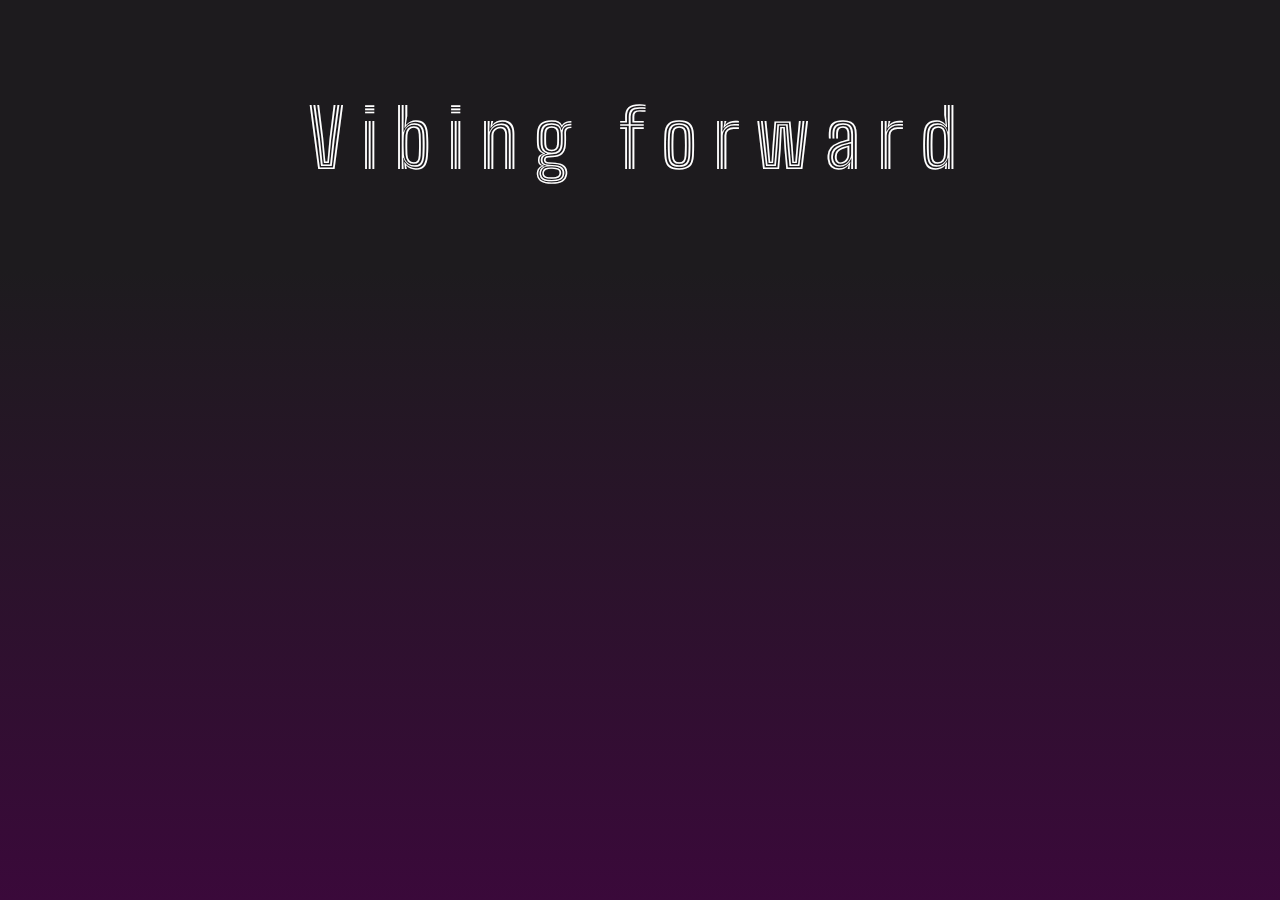
==== index.html @ 04c2d84e "Basic setup" ====
<!DOCTYPE html>
<html lang="">

<head>
  <meta charset="utf-8">
  <meta name="viewport" content="width=device-width, initial-scale=1.0">
  <title>Untitled Vibing Game</title>
  <style>
    body {
      padding: 0;
      margin: 0;
    }
  </style>
  <script src="../libs/p5.js"></script>
  <script src="../addons/p5.sound.min.js"></script>
  <script src="src/sketch.js"></script>
  <link rel="stylesheet" href="index.css" type="text/css" />
</head>

<body>
  <h1 class="glow">Vibing forward</h1>
  <main>
  </main>
</body>

</html>
---- index.css ----
@import url('https://fonts.googleapis.com/css2?family=Big+Shoulders+Inline+Text:wght@900&display=swap');

* {
    margin: 0;
    padding: 0;
}

:root {
    --bg-col: #3a093a;
    --text-col: #ffffff;
}

body {
    background: linear-gradient(to bottom, #1d1b1e 30%, var(--bg-col));
    color: var(--text-col);
    display: flex;
    flex-direction: column;
    justify-content: flex-start;
    align-items: center;
    width: 100vw;
    height: 90vh;
    gap: 2rem;
    margin-top: 10vh;
}

h1 {
    font-family: 'Big Shoulders Inline Text', cursive;
    font-size: 3.5rem;
    letter-spacing: 1rem;
}

.glow {
    font-size: 80px;
    color: #fff;
    text-align: center;
    -webkit-animation: glow 1s ease-in-out infinite alternate;
    -moz-animation: glow 1s ease-in-out infinite alternate;
    animation: glow 1s ease-in-out infinite alternate;
  }
  
  @keyframes glow {
    from {
      text-shadow: 0 0 10px #fff, 0 0 20px #fff, 0 0 30px #e60073, 0 0 40px #e60073, 0 0 50px #e60073, 0 0 60px #e60073, 0 0 70px #e60073;
    }
    to {
      text-shadow: 0 0 20px #fff, 0 0 30px #ff4da6, 0 0 40px #ff4da6, 0 0 50px #ff4da6, 0 0 60px #ff4da6, 0 0 70px #ff4da6, 0 0 80px #ff4da6;
    }
  }
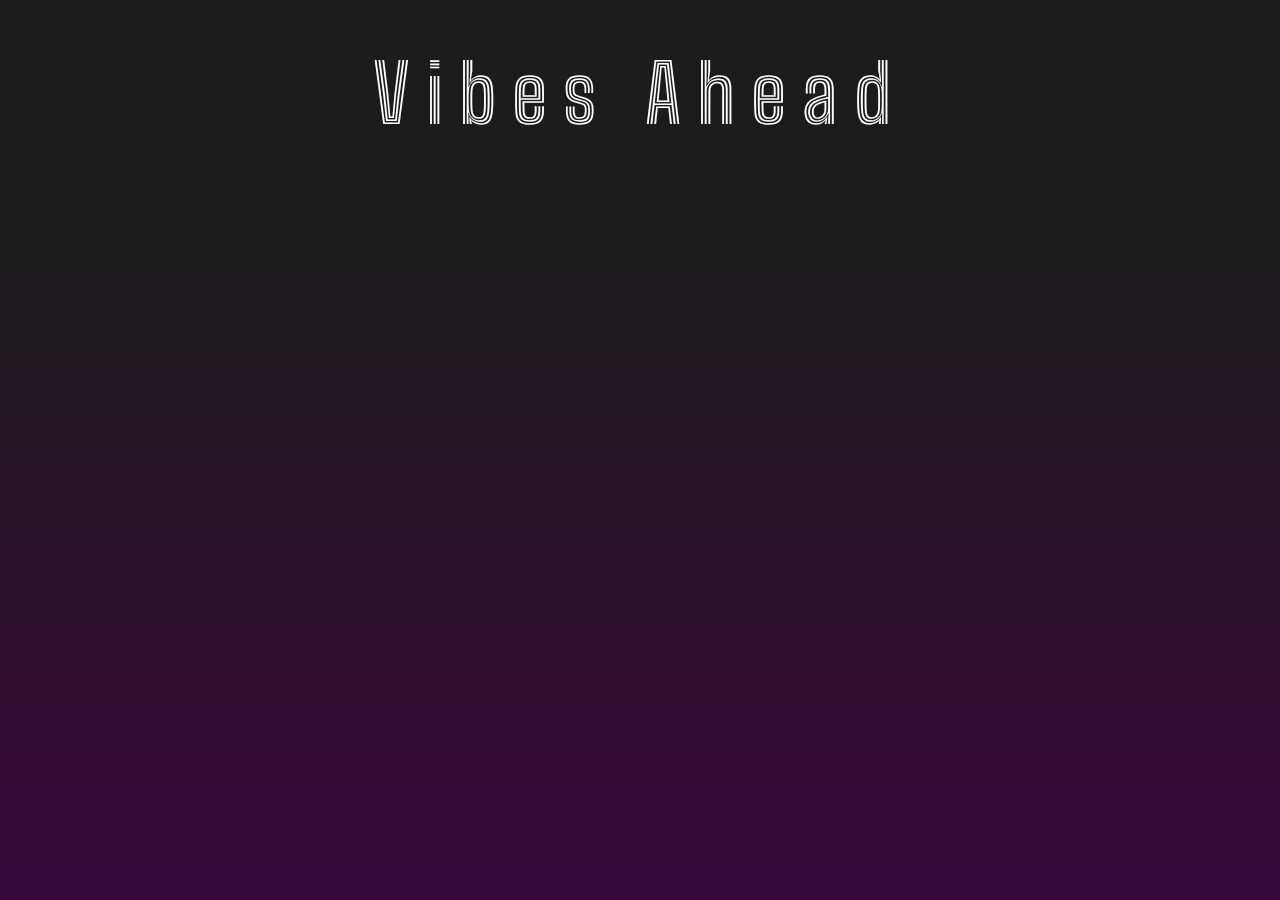
==== commit bf7ca33a: "Add lots of features" ====
--- a/index.html
+++ b/index.html
@@ -4,7 +4,7 @@
 <head>
   <meta charset="utf-8">
   <meta name="viewport" content="width=device-width, initial-scale=1.0">
-  <title>Untitled Vibing Game</title>
+  <title>Vibes Ahead</title>
   <style>
     body {
       padding: 0;
@@ -14,11 +14,15 @@
   <script src="../libs/p5.js"></script>
   <script src="../addons/p5.sound.min.js"></script>
   <script src="src/sketch.js"></script>
+  <script src="src/menu.js"></script>
+  <script src="src/score_board.js"></script>
   <link rel="stylesheet" href="index.css" type="text/css" />
+  <link rel="icon" type="image/png" href="res/favicon.png"/>
 </head>
 
 <body>
-  <h1 class="glow">Vibing forward</h1>
+  <h1 id="title" class="glow">Vibes Ahead</h1>
+  <p id="score-label">Score: <span id="score-val">0</span></p>
   <main>
   </main>
 </body>
--- a/index.css
+++ b/index.css
@@ -1,4 +1,5 @@
 @import url('https://fonts.googleapis.com/css2?family=Big+Shoulders+Inline+Text:wght@900&display=swap');
+@import url('https://fonts.googleapis.com/css2?family=Big+Shoulders+Stencil+Text:wght@300&display=swap');
 
 * {
     margin: 0;
@@ -8,25 +9,54 @@
 :root {
     --bg-col: #3a093a;
     --text-col: #ffffff;
+    --bg-light: #e0e0e0;
+    --bg-dark: #1d1b1e;
 }
 
 body {
-    background: linear-gradient(to bottom, #1d1b1e 30%, var(--bg-col));
+    background: linear-gradient(to bottom, var(--bg-dark) 30%, var(--bg-col));
     color: var(--text-col);
     display: flex;
     flex-direction: column;
     justify-content: flex-start;
     align-items: center;
     width: 100vw;
-    height: 90vh;
-    gap: 2rem;
-    margin-top: 10vh;
+    height: 95vh;
+    gap: 32px;
+    margin-top: 5vh;
+}
+
+body.light {
+    background: linear-gradient(to bottom, var(--bg-light) 30%, var(--bg-col));
 }
 
 h1 {
     font-family: 'Big Shoulders Inline Text', cursive;
     font-size: 3.5rem;
     letter-spacing: 1rem;
+}
+
+h4 {
+    font-family: 'Big Shoulders Inline Text', cursive;
+    font-size: 3.5rem;
+    letter-spacing: 1rem;
+    text-align: center;
+}
+
+p {
+    font-family: 'Big Shoulders Stencil Text', cursive;
+    font-weight: 300;
+    font-size: 2rem;
+}
+
+li {
+    font-family: 'Big Shoulders Stencil Text', cursive;
+    font-weight: 300;
+    font-size: 2rem;
+}
+
+main {
+    overflow: hidden;
 }
 
 .glow {
@@ -36,13 +66,215 @@
     -webkit-animation: glow 1s ease-in-out infinite alternate;
     -moz-animation: glow 1s ease-in-out infinite alternate;
     animation: glow 1s ease-in-out infinite alternate;
-  }
-  
-  @keyframes glow {
+}
+
+@keyframes glow {
     from {
-      text-shadow: 0 0 10px #fff, 0 0 20px #fff, 0 0 30px #e60073, 0 0 40px #e60073, 0 0 50px #e60073, 0 0 60px #e60073, 0 0 70px #e60073;
+        text-shadow: 0 0 10px #fff, 0 0 20px #fff, 0 0 30px #e60073, 0 0 40px #e60073, 0 0 50px #e60073, 0 0 60px #e60073, 0 0 70px #e60073;
     }
     to {
-      text-shadow: 0 0 20px #fff, 0 0 30px #ff4da6, 0 0 40px #ff4da6, 0 0 50px #ff4da6, 0 0 60px #ff4da6, 0 0 70px #ff4da6, 0 0 80px #ff4da6;
-    }
-  }+        text-shadow: 0 0 20px #fff, 0 0 30px #ff4da6, 0 0 40px #ff4da6, 0 0 50px #ff4da6, 0 0 60px #ff4da6, 0 0 70px #ff4da6, 0 0 80px #ff4da6;
+    }
+}
+
+@keyframes drop-glow {
+    from {
+        filter:
+            drop-shadow(0 0 1px #fff)
+            drop-shadow(0 0 2px #fff)
+            drop-shadow(0 0 3px #e60073)
+            drop-shadow(0 0 4px #e60073);
+    }
+    to {
+        filter:
+            drop-shadow(0 0 2px #fff)
+            drop-shadow(0 0 3px #ff4da6)
+            drop-shadow(0 0 4px #ff4da6)
+            drop-shadow(0 0 5px #ff4da6);
+    }
+}
+
+@keyframes box-glow {
+    from {
+        box-shadow:
+            inset 0 0 5px #fff,
+            inset 0 0 10px #fff,
+            inset 0 0 15px #e60073,
+            inset 0 0 20px #e60073,
+            inset 0 0 25px #e60073,
+            inset 0 0 30px #e60073,
+            inset 0 0 35px #e60073,
+
+            0 0 5px #fff,
+            0 0 10px #fff,
+            0 0 15px #e60073,
+            0 0 20px #e60073,
+            0 0 25px #e60073,
+            0 0 30px #e60073,
+            0 0 35px #e60073;
+    }
+    to {
+        box-shadow:
+            inset 0 0 5px #fff,
+            inset 0 0 15px #ff4da6,
+            inset 0 0 20px #ff4da6,
+            inset 0 0 25px #ff4da6,
+            inset 0 0 30px #ff4da6,
+            inset 0 0 35px #ff4da6,
+            inset 0 0 40px #ff4da6,
+
+            0 0 5px #fff,
+            0 0 15px #ff4da6,
+            0 0 20px #ff4da6,
+            0 0 25px #ff4da6,
+            0 0 30px #ff4da6,
+            0 0 35px #ff4da6,
+            0 0 40px #ff4da6;
+    }
+}
+
+#score-label {
+    opacity: 0;
+    transition: opacity ease-in 0.2s;
+}
+
+body.light #score-label {
+    color: var(--bg-dark);
+}
+
+#score-label.show {
+    opacity: 1;
+}
+
+.menu {
+    position: fixed;
+    bottom: 10vh;
+    top: calc(10vh + 10rem);
+    background-color: var(--bg-col);
+    min-width: 400px;
+    max-width: 95vw;
+    display: flex;
+    flex-direction: column;
+    align-items: space-between;
+    justify-content: flex-start;
+    gap: 1rem;
+    padding: 3rem 1.5rem;
+    overflow: hidden;
+    opacity: 0.9;
+    border-radius: 25px;
+    -webkit-animation: box-glow 1s ease-in-out infinite alternate;
+    -moz-animation: box-glow 1s ease-in-out infinite alternate;
+    animation: box-glow 1s ease-in-out infinite alternate;
+    border: 14px double #ffffff;
+}
+
+.back-button {
+    margin-top: auto;
+}
+
+button {
+    all: unset;
+    font-family: 'Big Shoulders Inline Text', cursive !important;
+    padding: 0 2rem;
+    align-self: center;
+    flex-shrink: 1;
+    cursor: pointer;
+    font-size: 3rem;
+    text-transform: uppercase;
+    letter-spacing: 0.5rem;
+    color: #999;
+    user-select: none;
+}
+
+#send-score {
+    justify-content: space-between;
+}
+
+#send-score .back-button {
+    margin: unset;
+}
+
+#inp-container {
+    display: flex;
+    flex-direction: row;
+    justify-content: center;
+    align-items: center;
+    gap: 1em;
+    font-size: 2.5rem;
+}
+
+.letter-inp {
+    all: unset;
+    width: 1ch;
+    height: 1em;
+    padding: 0.5rem 1rem;
+    font-family: 'Big Shoulders Stencil Text', cursive;
+    border-bottom: 3px solid #fff;
+    text-align:center;
+    text-transform: uppercase;
+}
+
+.letter-inp:focus {
+    -webkit-animation: drop-glow 1s ease-in-out infinite alternate;
+    -moz-animation: drop-glow 1s ease-in-out infinite alternate;
+    animation: drop-glow 1s ease-in-out infinite alternate;
+}
+
+button:hover, button:focus {
+    -webkit-animation: glow 1s ease-in-out infinite alternate;
+    -moz-animation: glow 1s ease-in-out infinite alternate;
+    animation: glow 1s ease-in-out infinite alternate;
+    color: #fff;
+}
+
+#score-board ul {
+    overflow-x: auto;
+}
+
+#score-board li {
+    display: flex;
+    flex-direction: row;
+    justify-content: space-between;
+    align-items: center;
+    gap: 1rem;
+    padding: 0 2rem;
+}
+
+#score-board span {
+    font-family: 'Big Shoulders Stencil Text', cursive;
+    font-weight: 300;
+    font-size: 2rem;
+    text-transform: uppercase;
+    letter-spacing: 0.5rem;
+}
+
+#main-menu {
+    gap: 2rem;
+}
+
+#main-menu button {
+    font-size: 3.5rem !important;
+}
+
+#about-menu {
+    padding: 2rem 3rem;
+    gap: 0.5rem;
+}
+
+#about-menu ul {
+    padding-left: 2rem;
+}
+
+#p5_loading {
+    font-family: 'Big Shoulders Inline Text', cursive;
+    font-size: 3rem;
+    letter-spacing: 0.5rem;
+    display: fixed;
+    top: 50vh;
+    left: 50vw;
+    transform: translate3d(-50%, -50%, 0);
+    -webkit-animation: glow 1s ease-in-out infinite alternate;
+    -moz-animation: glow 1s ease-in-out infinite alternate;
+    animation: glow 1s ease-in-out infinite alternate;
+    color: #fff;
+}